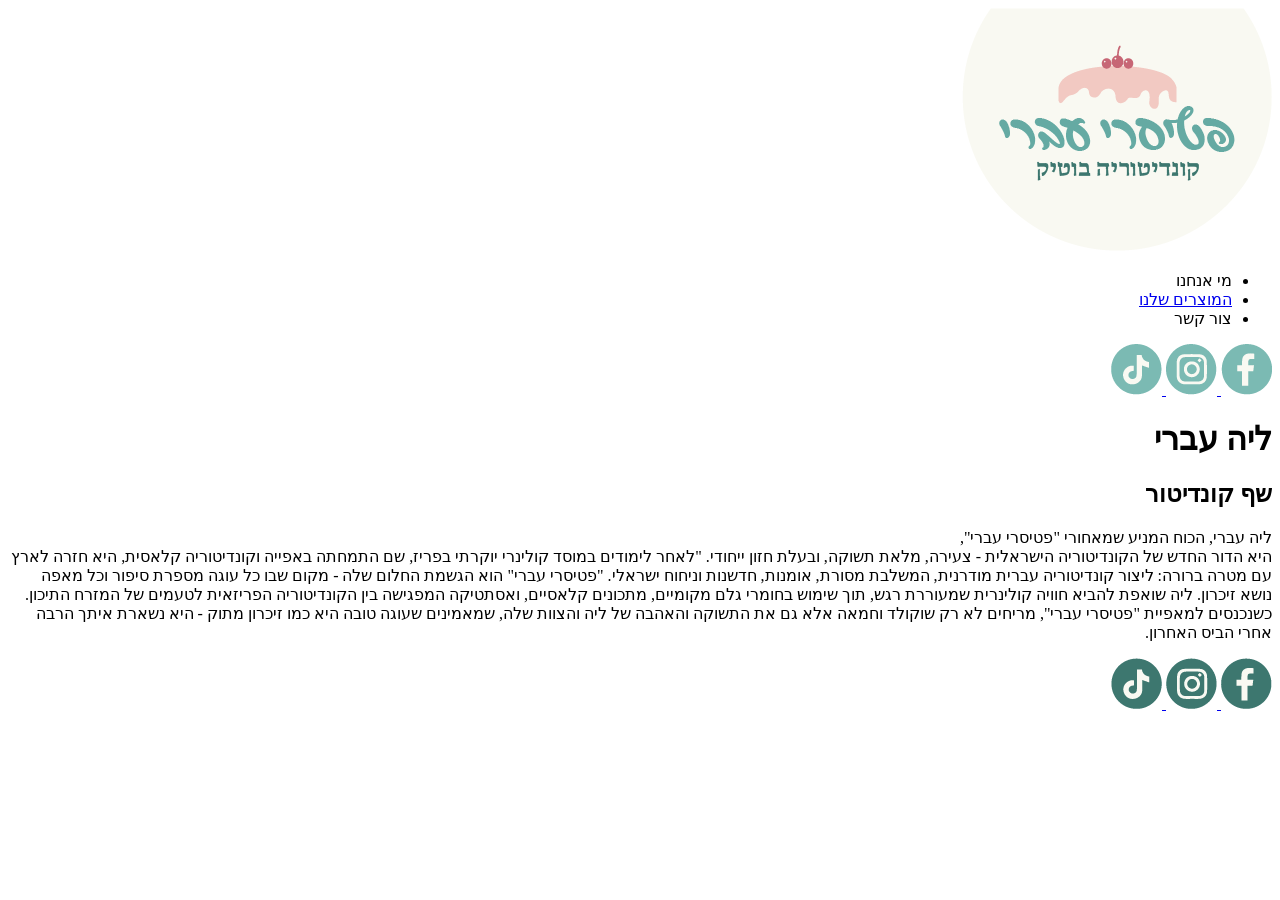
==== patisserie-ivri-20261011T164727Z-1-001/patisserie-ivri/about.html @ 7ed3aefe "Add files via upload" ====
<!DOCTYPE html>
<html lang="he" dir="rtl">
<head>
    <meta charset="UTF-8">
    <meta name="viewport" content="width=device-width, initial-scale=1.0">
    <title>מי אנחנו</title>
</head>
<body>
 <!-- לוגו ותפריט ראשי -->
    <a href="index.html"><img src="images/logo_patisserie.png"></a>
    <ul><li>מי אנחנו</li><li><a href="gallery.html">המוצרים שלנו</a></li><li>צור קשר</li></ul>
    <!-- תוכן ראשי -->
    <!-- סמלוני רשתות חברתיות -->   
    <a href="https://www.facebook.com" target="_blank">
    <img src="images/icons/facebook_light.png" alt="פייסבוק">
  </a>
  <a href="https://www.instagram.com" target="_blank">
    <img src="images/icons/instagram_light.png" alt="אינסטגרם">
  </a>
  <a href="https://www.tiktok.com" target="_blank">
    <img src="images/icons/tiktok_light.png" alt="טיקטוק">
  </a>
  <!-- סוף סמלוני רשתות חברתיות -->   
   <div><h1>ליה עברי</h1><h2>שף קונדיטור
   </h2>
  <p>
   ליה עברי, הכוח המניע שמאחורי "פטיסרי עברי",<br
   <span>היא הדור החדש של הקונדיטוריה הישראלית</span> - צעירה, מלאת תשוקה, ובעלת חזון ייחודי.
   "לאחר לימודים במוסד קולינרי יוקרתי בפריז, שם התמחתה באפייה וקונדיטוריה קלאסית, היא חזרה לארץ עם מטרה ברורה: ליצור קונדיטוריה עברית מודרנית, המשלבת <span>מסורת, אומנות, חדשנות וניחוח ישראלי</span>.
   "פטיסרי עברי" הוא הגשמת החלום שלה - מקום שבו כל עוגה מספרת סיפור וכל מאפה נושא זיכרון. ליה שואפת להביא <span>חוויה קולינרית שמעוררת רגש</span>, תוך שימוש בחומרי גלם מקומיים, מתכונים קלאסיים, ואסתטיקה המפגישה בין הקונדיטוריה הפריזאית לטעמים של המזרח התיכון.
   כשנכנסים למאפיית "פטיסרי עברי", מריחים לא רק שוקולד וחמאה אלא גם את התשוקה והאהבה של ליה והצוות שלה, שמאמינים שעוגה טובה היא כמו 
  <span>זיכרון מתוק</span> - היא נשארת איתך הרבה אחרי הביס האחרון.
  </p>
</div>
   <!-- סרגל תחתון קישורים לרשתות חברתיות -->
  <a href="https://www.facebook.com" target="_blank">
    <img src="images/icons/facebook_dark.png" alt="פייסבוק">
  </a>
  <a href="https://www.instagram.com" target="_blank">
    <img src="images/icons/instagram_dark.png" alt="אינסטגרם">
  </a>
  <a href="https://www.tiktok.com" target="_blank">
    <img src="images/icons/tiktok_dark.png" alt="טיקטוק">
</body>
</html>
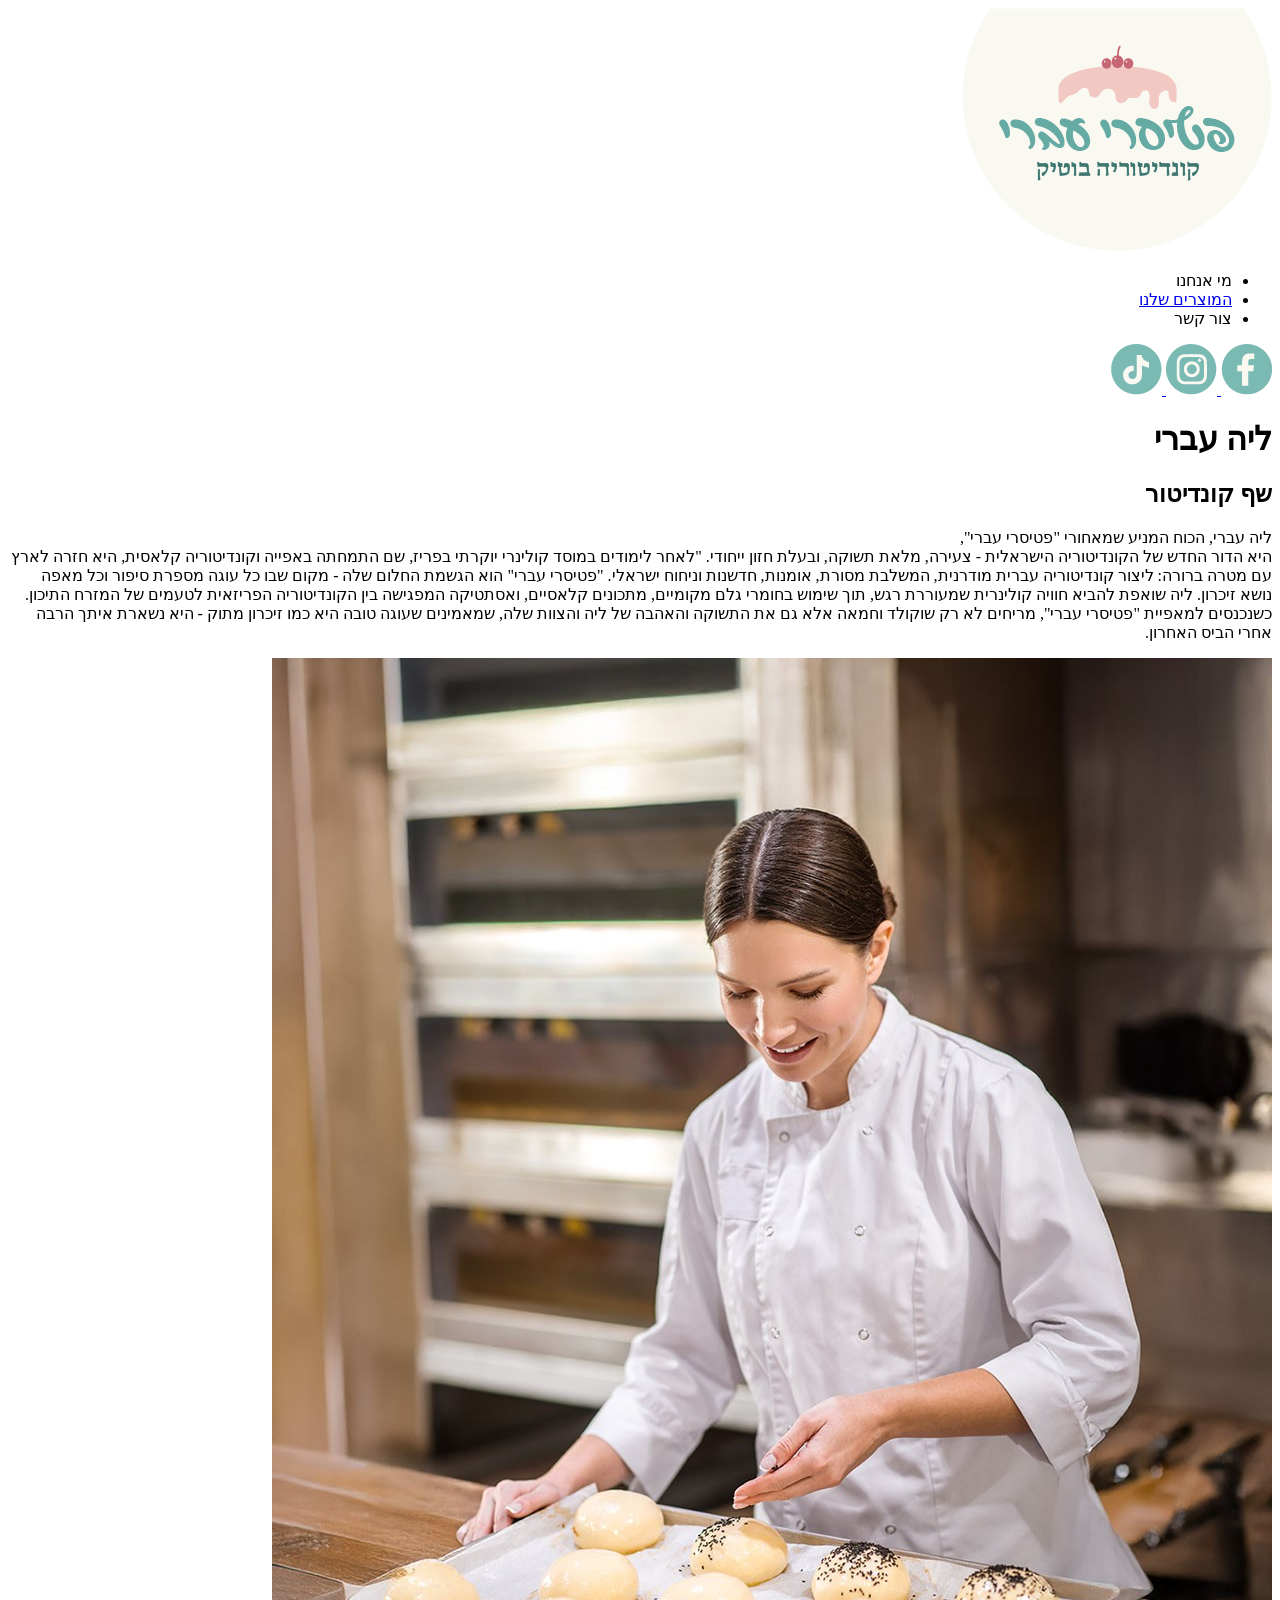
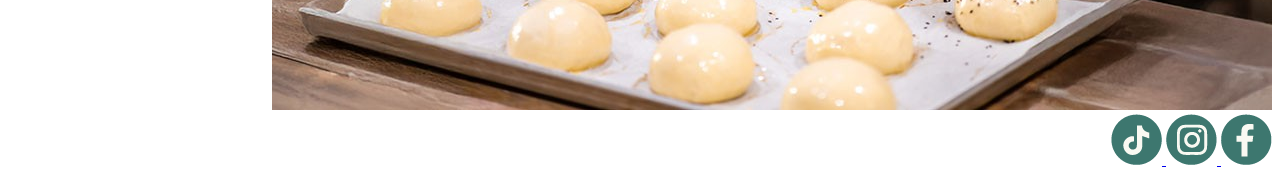
==== commit a0d8d5c6: "Add files via upload" ====
--- a/patisserie-ivri-20261011T164727Z-1-001/patisserie-ivri/about.html
+++ b/patisserie-ivri-20261011T164727Z-1-001/patisserie-ivri/about.html
@@ -32,6 +32,7 @@
   <span>זיכרון מתוק</span> - היא נשארת איתך הרבה אחרי הביס האחרון.
   </p>
 </div>
+<div><img src="images/chef-leah.jpg" alt="ליה עברי, שף קונדיטור"></div>
    <!-- סרגל תחתון קישורים לרשתות חברתיות -->
   <a href="https://www.facebook.com" target="_blank">
     <img src="images/icons/facebook_dark.png" alt="פייסבוק">
